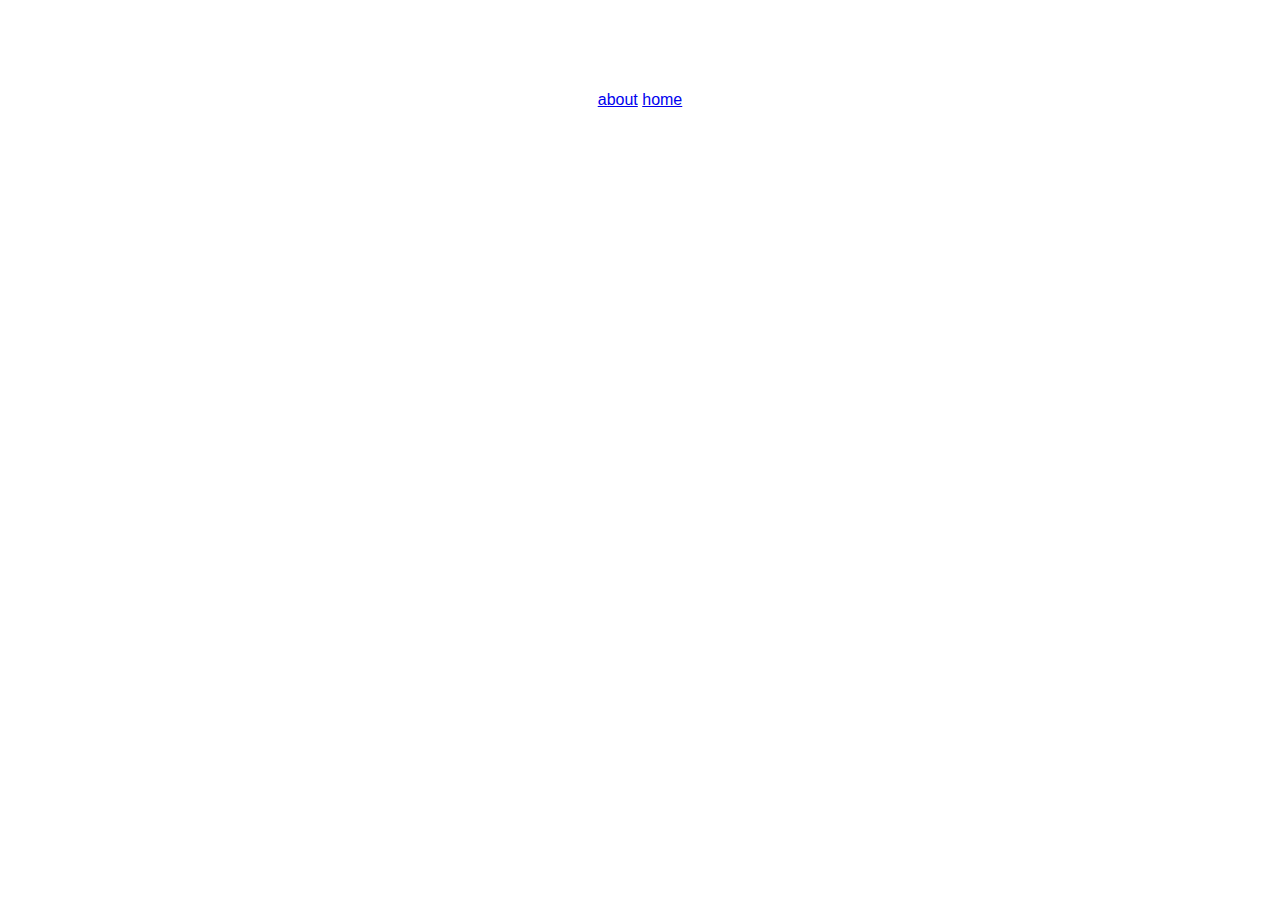
==== index.html @ f7834cb9 "init" ====
<!DOCTYPE html>
<html>
  <head>
    <meta charset="utf-8">
    <link rel="stylesheet" type="text/css" href="style.css" media="screen" />

    <script src="../p5.min.js"></script>
    <script src="../addons/p5.dom.min.js"></script>
    <script src="../addons/p5.sound.min.js"></script>
    <script src="sketch.js"></script>

    <link rel="stylesheet" href="style.css">
    <style> body {padding: 0; margin: 0;} </style>
    <title>WebMontage</title>
  </head>
  <body>
    <a href="about.html">about</a>
    <a href="index.html">home</a>
<iframe width="100%" height="60" scrolling="no" frameborder="no" src="https://w.soundcloud.com/player/?url=https%3A//api.soundcloud.com/tracks/343818792&amp;color=%23ff5500&amp;auto_play=false&amp;hide_related=false&amp;show_comments=true&amp;show_user=true&amp;show_reposts=false&amp;show_teaser=true&amp;visual=true"></iframe>




  </body>
</html>
---- style.css ----
body {

    font-family: "Arial", sans-serif;
    text-align: center;
    line-height: 200px;
  color: blue;

}
h1 {
  /text("She speaks in different tones", 150, 600);
  //text("She loves so fearlessly", 70, 800);
  //text("She is the moon, and I am the Sun",60, 1000);
  //text("Jimmy, You can't do that", 60, 200);
  //textSize(30);
  //text("But Mom, Why not", 60, 300);
  //text("Jimmy, you can't be going around being selfish", 60, 400);
  color: green;

}
---- style.css ----
body {

    font-family: "Arial", sans-serif;
    text-align: center;
    line-height: 200px;
  color: blue;

}
h1 {
  /text("She speaks in different tones", 150, 600);
  //text("She loves so fearlessly", 70, 800);
  //text("She is the moon, and I am the Sun",60, 1000);
  //text("Jimmy, You can't do that", 60, 200);
  //textSize(30);
  //text("But Mom, Why not", 60, 300);
  //text("Jimmy, you can't be going around being selfish", 60, 400);
  color: green;

}
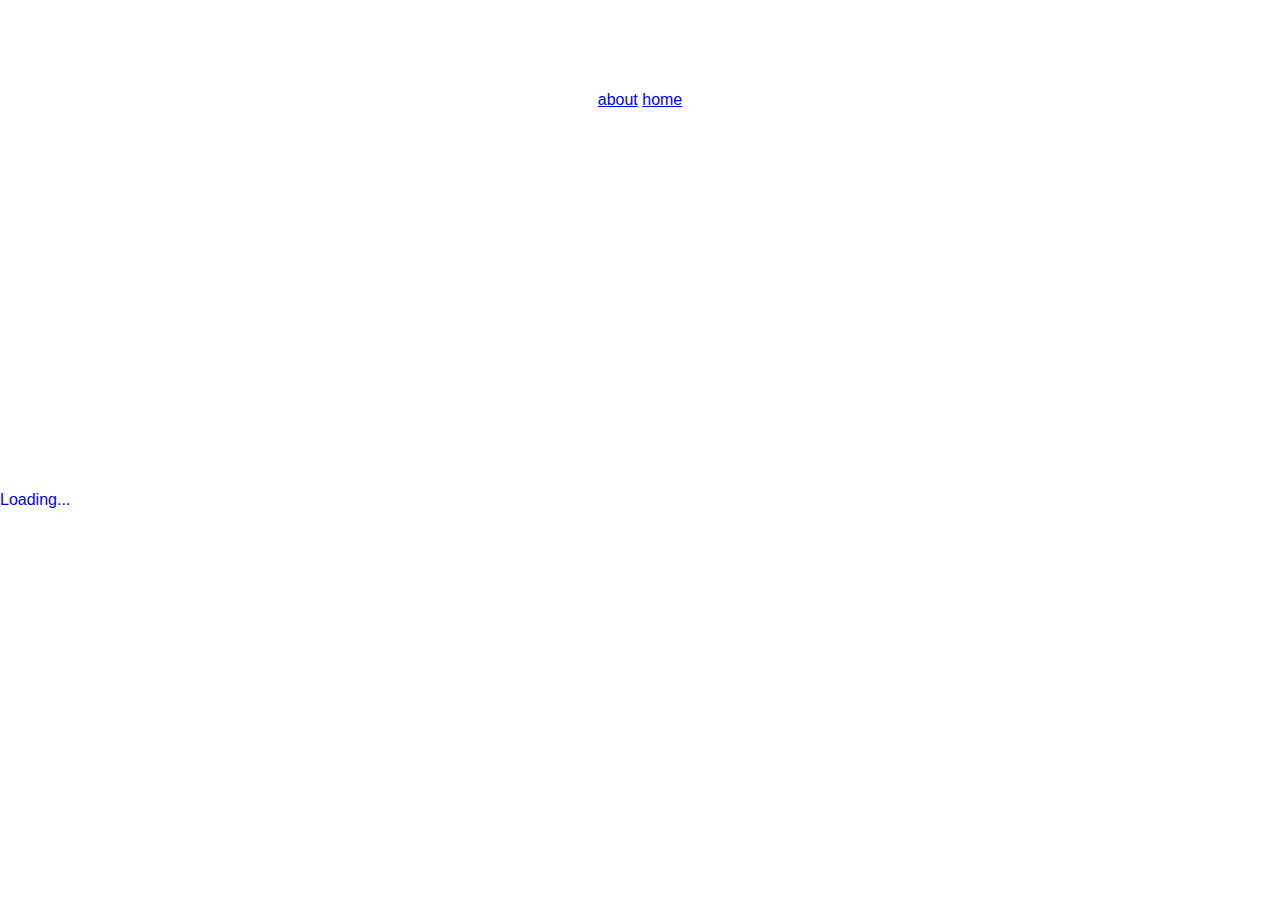
==== commit ad84f4b6: "changes" ====
--- a/index.html
+++ b/index.html
@@ -4,9 +4,8 @@
     <meta charset="utf-8">
     <link rel="stylesheet" type="text/css" href="style.css" media="screen" />
 
-    <script src="../p5.min.js"></script>
-    <script src="../addons/p5.dom.min.js"></script>
-    <script src="../addons/p5.sound.min.js"></script>
+    <script src="scrips/p5.min.js"></script>
+    
     <script src="sketch.js"></script>
 
     <link rel="stylesheet" href="style.css">
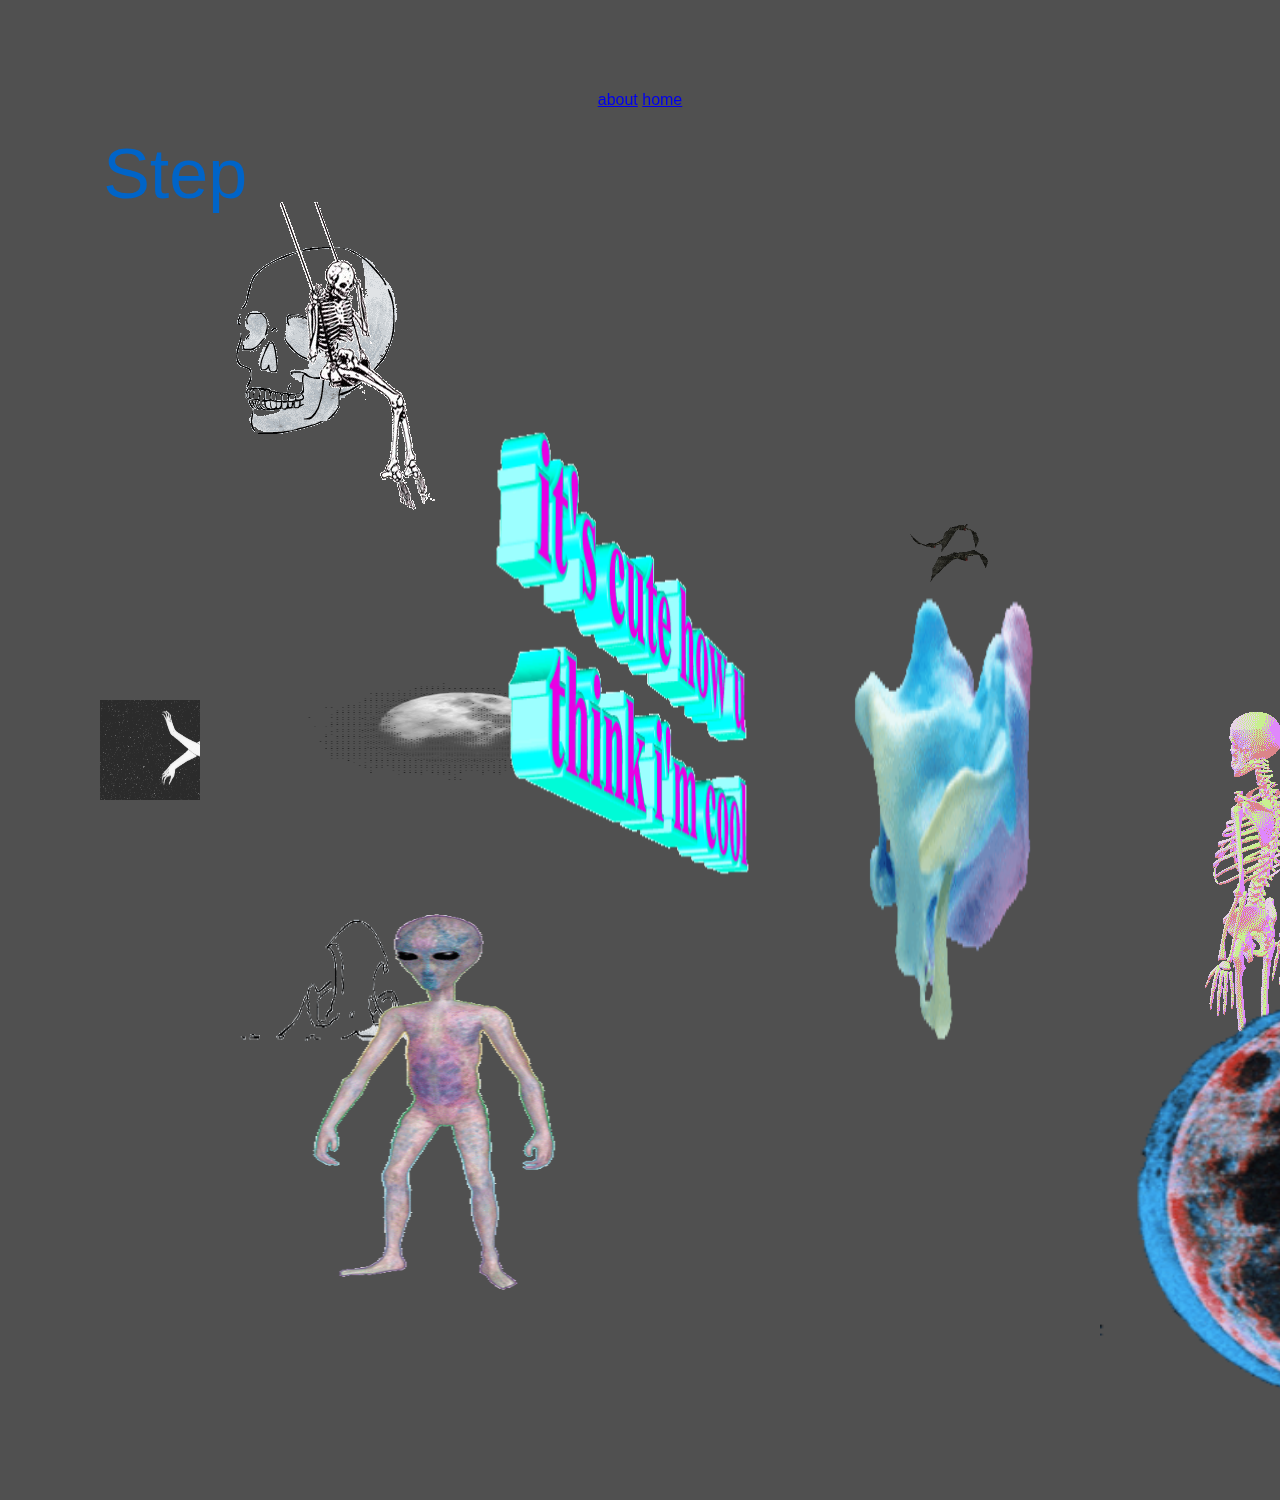
==== commit 8719e4cb: "changes 3" ====
--- a/index.html
+++ b/index.html
@@ -5,7 +5,8 @@
     <link rel="stylesheet" type="text/css" href="style.css" media="screen" />
 
     <script src="scrips/p5.min.js"></script>
-    
+    <script src="scrips/p5.dom.min.js"></script>
+
     <script src="sketch.js"></script>
 
     <link rel="stylesheet" href="style.css">
